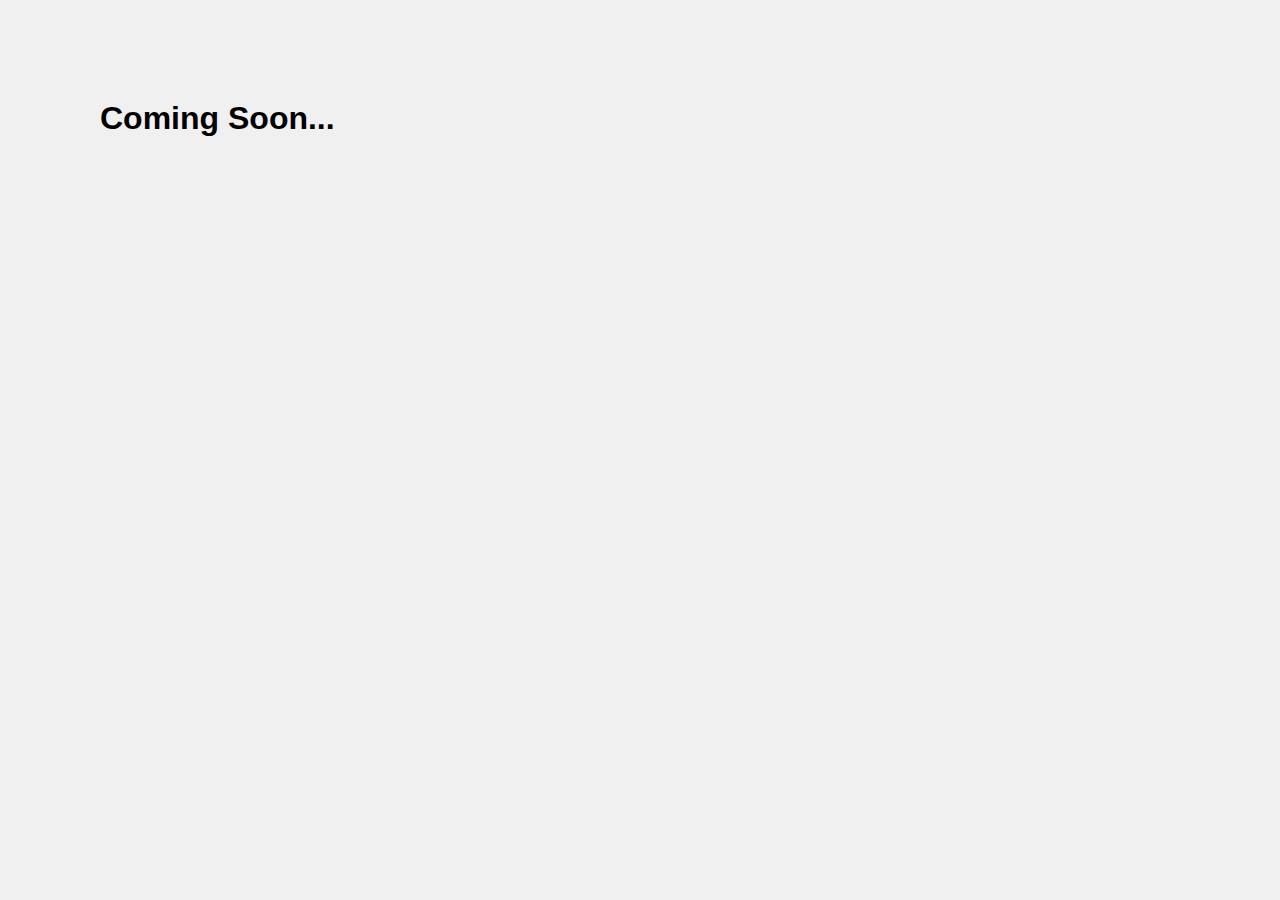
==== crystals.html @ 2526dccc "Initial commit" ====
<!DOCTYPE html>
<html lang="en">
<head>
  <meta charset="UTF-8">
  <meta name="viewport" content="width=device-width, initial-scale=1.0">
  <meta http-equiv="X-UA-Compatible" content="ie=edge">
  <link rel="stylesheet" href="css/main.css">
  <link rel="stylesheet" href="https://cdnjs.cloudflare.com/ajax/libs/font-awesome/4.7.0/css/font-awesome.min.css">
  <title>Crystals</title>
</head>
<body>
  <div class="crystals"><h1>Coming Soon...</h1></div>
</body>
</html>
---- css/main.css ----
body {
  margin: 100px;
  padding: 0;
  background: rgb(240, 240, 240);
  font-family: 'Enriqueta', 'Arial', serif;
}

header {
  height: 120px;
  font-size: 34px;
  font-family: fantasy;
}

nav {
  display: flex;
  width: 100%;
  align-items: center;
  justify-content: space-between;
  border-top-style: double;
  border-bottom-style: double;
  border-left-style: double;
  border-right-style: double;
  border-color: transparent;
  background-color: #9ab8ad;
}

.navbar ul,
.navbar li {
  display: flex;
  padding-left: 50px;
  padding-right: 20px;
  list-style: none;
}

.navbar a {
  display: flex;
  text-decoration: none;
  font-size: 40px;
  color: #032738
}

.inner_connections {
  display: flex;
  align-items: center;
  color: #032738;
}

.logo {
  width: 90px;
  height: 90px;
  margin: 10px;
  border-radius: initial;
  border-radius: 180px;
}

.reiki-info {
  height: 320px;
  margin: 40px;
  margin-top: 80px;
  text-align: center;
  color: #032738;
}

.reiki-text {
  display: inline-block;
  font-family: fantasy;
}

.reiki-info h2 {
  display: flex;
  justify-content: center;
  align-items: center;
  font-size: 42px;
}

.reiki-info p {
  inline-size: 1000px;
  text-align: center;
  font-size: 34px;
}

.reiki-grid {
  display: grid;
  margin-top: 120px;
  margin-bottom: 50px;
  justify-content: center;
  grid-gap: 40px;
  grid-template-columns: minmax(2500px, 1000px);
  color: whitesmoke;
  font-family: fantasy;
}

.reiki-row {
  display: flex;
  column-gap: 40px;
}

.reiki-column {
  flex: 50%;
}

.reiki-row ul {
  display: inline;
  align-items: center;
  text-align: center;
  font-size: 28px;
}

.reiki-column li {
  margin-top: 30px;
}

.reiki-row h3 {
  display: flex;
  margin-bottom: -50px;
  line-height: 2.5;
  justify-content: center;
  text-align: center;
  font-size: 38px;
}

@media screen and (max-width: 600px) {
  .reiki-column {
    width: 100%
  }
}

.button1,
.imgButton {
  display: flex;
  margin: 10px 10px;
  margin-left: 500px;
  margin-top: 50px;
  padding: 20px 40px;
  justify-content: center;
  align-items: center;
  transition-duration: 0.5s;
  cursor: pointer;
  background-color: whitesmoke;
  border: 5px solid #d1d4d6;
  border-radius: 15px;
  color: whitesmoke;
  text-align: center;
  text-decoration: none;
  font-family: monospace;
  font-size: 30px;
  color: #032738;
}

.imgButton {
  margin-left: 25%;
  margin-top: 50px;
}

.button1:hover,
.imgButton:hover {
  background-color: #d1d4d6;
  color: whitesmoke;
}

.holistic-info {
  display: block;
  height: 320px;
  margin: 40px;
  text-align: center;
  position: relative;
  font-family: fantasy;
}

.holistic-text {
  display: inline-block;
}

.holistic-info h2 {
  display: flex;
  justify-content: center;
  align-items: center;
  font-size: 42px;
}

.holistic-info p {
  inline-size: 1000px;
  text-align: center;
  font-style: normal;
  font-size: 34px;
  color: #032738;
}

.feature_section {
  display: flex;
  width: 65%;
  height: 800px;
  margin-left: 17%;
  margin-right: 9%;
  margin-top: 160px;
  padding-top: 70px;
  justify-content: center;
}

.feature-images {
  display: grid;
  margin-top: 20px;
  grid-gap: 200px;
}

.feature_img {
  width: 500px;
  height: 600px;
}

.feature_img--1 {
  grid-column-start: 1;
  grid-column-end: 3;
  grid-row-start: 1;
  grid-row-end: 3;
}

.feature_img--2 {
  grid-column-start: 3;
  grid-column-end: 5;
  grid-row-start: 1;
  grid-row-end: 3;
}

.feature_img--3 {
  grid-column-start: 5;
  grid-column-end: 9;
  grid-row-start: 1;
  grid-row-end: 3;
}

.slide-container {
  display: inline-block;
  margin-left: 34%;
  margin-top: 40px;
  width: 30%;
  justify-content: center;
  align-items: center;
  border-top-style: solid;
  border-bottom-style: solid;
  border-left-style: solid;
  border-right-style: solid;
  border-color: black;
  border-width: thick;
}

.slide-container .slide {
  display: flex;
  width: 100%;
}

.slide-container .slide img {
  width: 100%;
  height: 1100px;
}

.dots-container {
  display: flex;
  padding: 20px;
  justify-content: center;
  align-items: center;
}

.dots-container .dot {
  width: 30px;
  height: 30px;
  margin: 5px;
  cursor: pointer;
  border-radius: 50%;
  background-color: #797c7e;
}

.dots-container .dot.active {
  border: 3px solid rgba(0, 0, 0, 0.8);
}

form {
  border: 3px solid #f1f1f1;
  font-family: Arial;
}

.container {
  display: inline-grid;
  width: 50%;
  margin-right: 20%;
  margin-left: 25%;
  padding: 20px;
  justify-items: center;
  align-items: center;
  background-color: #f1f1f1;
  font-size: xx-large;
  color: #032738;
  font-family: fantasy;
}

.container h2 {
  display: flex;
  justify-content: center;
  align-items: center;
  font-size: 42px;
}

.container p {
  margin-top: -20px;
  inline-size: 1000px;
  text-align: center;
  font-style: normal;
  font-size: 34px;
}

input[type=text], input[type=submit] {
  display: inline-block;
  width: 100%;
  padding: 12px;
  margin: 8px 0;
  box-sizing: border-box;
  border: 1px solid #ccc;
  font-size: xx-large;
}

input[type=checkbox] {
  margin-top: 20px;
}

/* input[type='checkbox'] {
    -webkit-appearance:none;
    width:30px;
    height:30px;
    background:white;
    border-radius:5px;
    border:2px solid #555;
}
input[type='checkbox']:checked {
    background: #abd;
} */

input[type=submit] {
  border: none;
  cursor: pointer;
  background-color: #797c7e;
  color: whitesmoke;
  font-size: xx-large;
}

input[type=submit]:hover {
  opacity: 0.8;
}

footer {
  display: flex;
  width: 100%;
  height: 143.2px;
  grid-gap: 20px;
  justify-content: center;
  align-items: center;
  border-top-style: double;
  border-bottom-style: double;
  border-left-style: double;
  border-right-style: double;
  border-color: transparent;
  background-color: #9ab8ad;
  font-size: 28px;
  font-family: fantasy;
}

.fa {
  width: 30px;
  padding: 20px;
  text-align: center;
  text-decoration: none;
  border-radius: 50%;
  font-size: 30px;
}

.fa:hover {
    opacity: 0.7;
}

.fa-facebook {
  background: #3B5998;
  color: whitesmoke;
}

.fa-twitter {
  background: #55ACEE;
  color: whitesmoke;
}

.fa-youtube {
  background: #bb0000;
  color: whitesmoke;
}

.fa-instagram {
  background: #125688;
  color: whitesmoke;
}

/* Color Palette

Background colors:
1. rgb(240, 240, 240)
2. #9ab8ad
3. #797c7e
4. rgba(0, 0, 0, 0.8)
5. #f1f1f1
6. #3B5998
7. #55ACEE
8. #125688
9. #bb0000

Border colors:
1. #d1d4d6
2. rgba(0, 0, 0, 0.8)
3. #f1f1f1
4. #ccc

Font colors:
1. #032738
2. whitesmoke



/
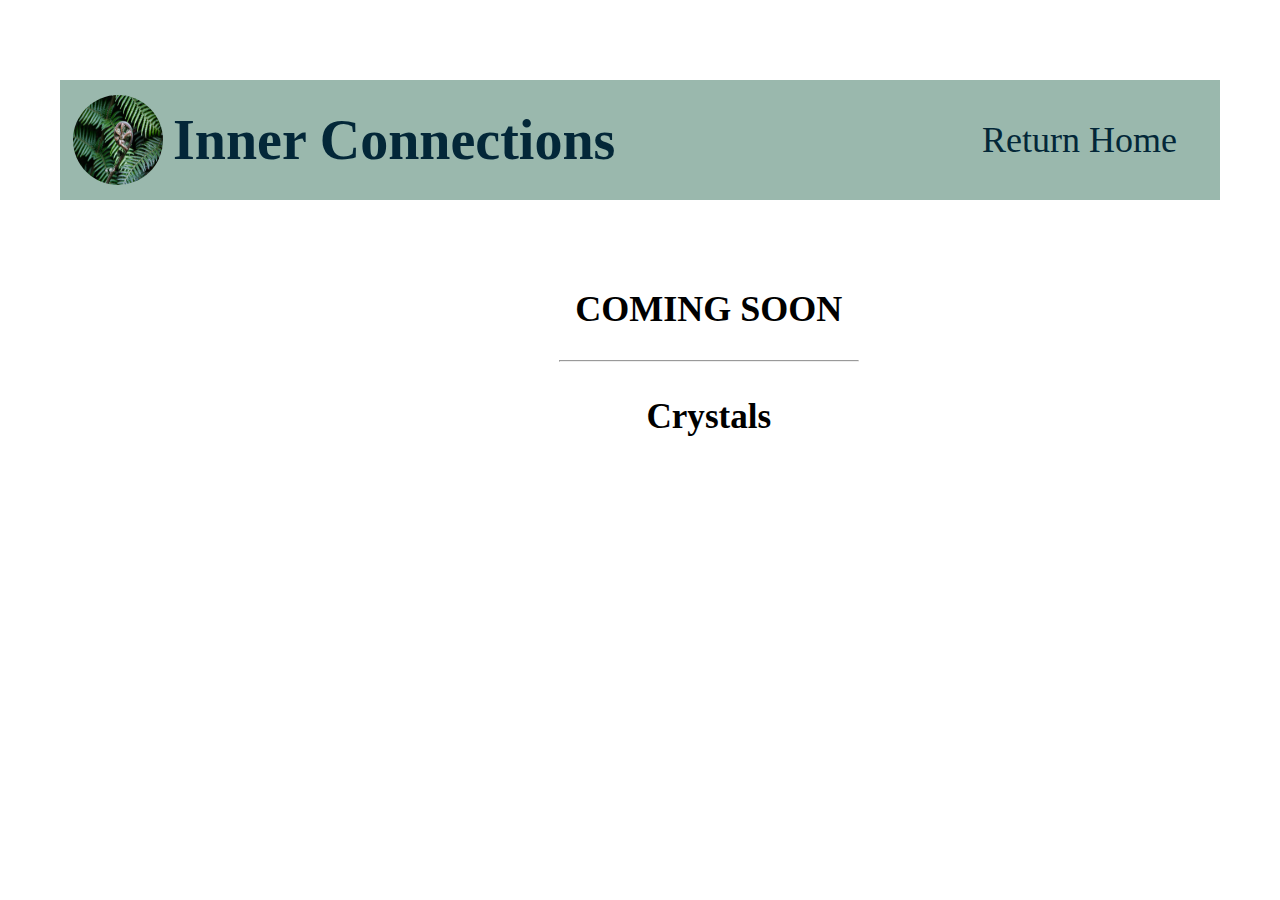
==== commit 05966d72: "Update the content on the homepage" ====
--- a/crystals.html
+++ b/crystals.html
@@ -4,11 +4,30 @@
   <meta charset="UTF-8">
   <meta name="viewport" content="width=device-width, initial-scale=1.0">
   <meta http-equiv="X-UA-Compatible" content="ie=edge">
-  <link rel="stylesheet" href="css/main.css">
+  <link rel="stylesheet" href="css/crystals.css">
   <link rel="stylesheet" href="https://cdnjs.cloudflare.com/ajax/libs/font-awesome/4.7.0/css/font-awesome.min.css">
   <title>Crystals</title>
 </head>
 <body>
-  <div class="crystals"><h1>Coming Soon...</h1></div>
+
+  <nav>
+    <div class="inner_connections">
+      <img class="logo" src="img/fern.jpg" alt="ic-logo">
+      <h1>Inner Connections</h1>
+    </div>
+    <div class="crystals-navbar">
+      <ul>
+      <li><a href="https://cocky-darwin-a76a77.netlify.app/" style="text-decoration:none">Return Home</a></li>
+      </ul>
+    </div>
+  </nav>
+
+  <div class="middle">
+      <h2>COMING SOON</h2>
+      <hr>
+      <h3>Crystals</h3>
+  </div>
+
+  <!-- <script src="js/script.js"></script> -->
 </body>
 </html>
--- a/css/crystals.css
+++ b/css/crystals.css
@@ -0,0 +1,73 @@
+* {
+  box-sizing: border-box;
+}
+
+@import url("https://fonts.googleapis.com/css2?family=Open+Sans+Condensed:wght@300&display=swap");
+
+body {
+  margin: 60px;
+  padding: 0;
+  height: 100%;
+  font-family: fantasy;
+}
+
+nav {
+  display: flex;
+  width: 100%;
+  height: 120px;
+  margin-top: 80px;
+  align-items: center;
+  justify-content: space-between;
+  border-top-style: double;
+  border-bottom-style: double;
+  border-left-style: double;
+  border-right-style: double;
+  border-color: transparent;
+  background-color: #9ab8ad;
+}
+
+h2 {
+  font-size: 36px;
+}
+
+/* h3 {
+  font-size: 30px;
+} */
+
+.middle {
+  display: inline-block;
+  inline-size: 300px;
+  margin: 5%;
+  margin-left: 43%;
+  text-align: center;
+  font-size: 30px;
+}
+
+.crystals-navbar ul,
+.crystals-navbar li {
+  display: flex;
+  padding-left: 50px;
+  padding-right: 20px;
+  list-style: none;
+}
+
+.crystals-navbar a {
+  display: flex;
+  font-size: 36px;
+  color: #032738;
+}
+
+.inner_connections {
+  display: flex;
+  align-items: center;
+  color: #032738;
+  font-size: 28px;
+}
+
+.logo {
+  width: 90px;
+  height: 90px;
+  margin: 10px;
+  border-radius: initial;
+  border-radius: 180px;
+}
